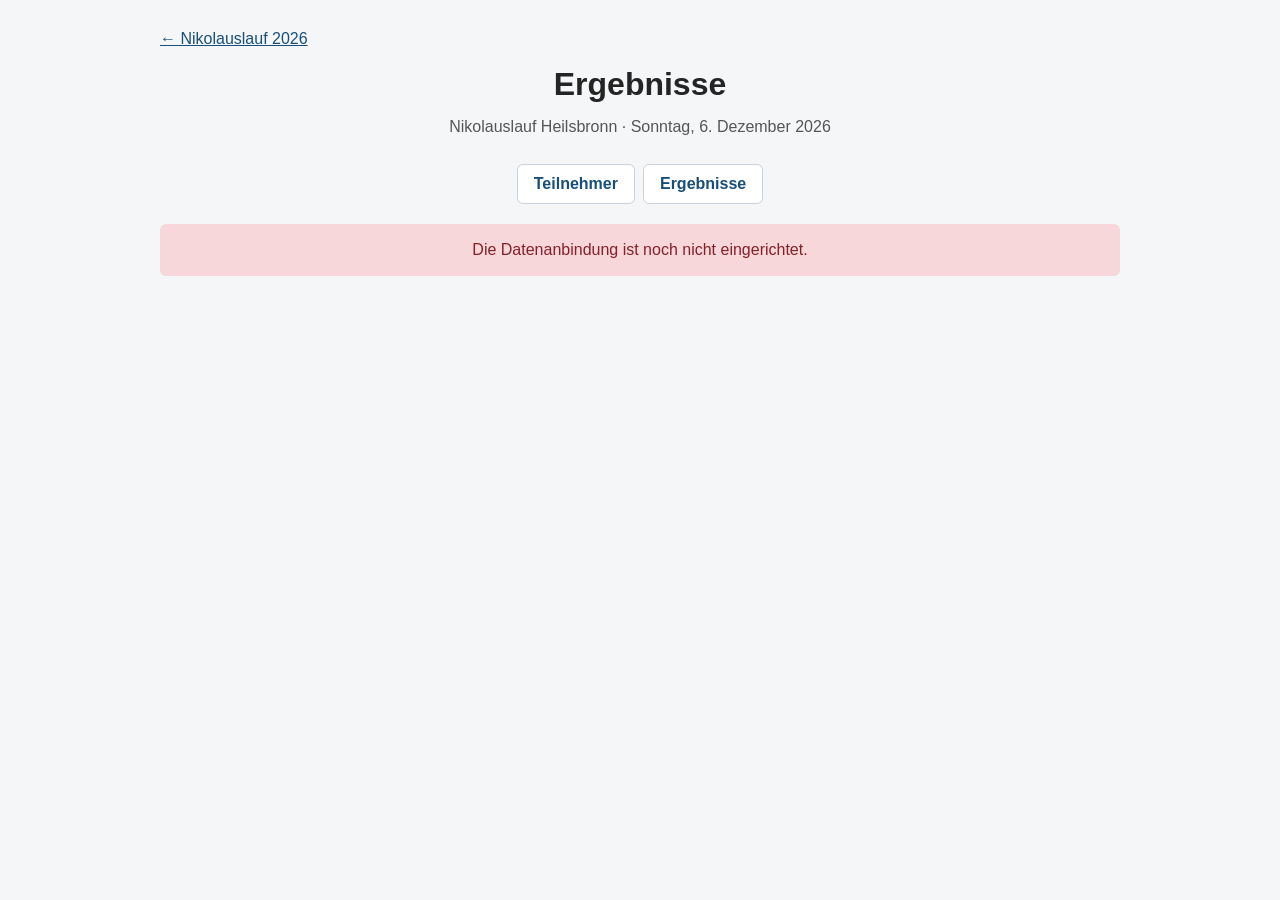
==== ergebnisse/index.html @ ed14eaae "Initial Nikolauslauf 2026 result pages" ====
<!doctype html>
<html lang="de">
<head>
  <meta charset="utf-8">
  <meta name="viewport" content="width=device-width, initial-scale=1">
  <title>Ergebnisse – Nikolauslauf Heilsbronn 2026</title>
  <link rel="stylesheet" href="../assets/styles.css">
  <script src="../config.js"></script>
  <script defer src="../assets/site.js"></script>
</head>
<body data-page="ergebnisse">
  <main>
    <a class="back" href="../">← Nikolauslauf 2026</a>
    <h1>Ergebnisse</h1>
    <p class="intro">Nikolauslauf Heilsbronn · Sonntag, 6. Dezember 2026</p>
    <nav class="nav" aria-label="Seiten">
      <a href="../teilnehmer/">Teilnehmer</a>
      <a href="./" aria-current="page">Ergebnisse</a>
    </nav>
    <div id="data" class="status" role="status" aria-live="polite">Ergebnisse werden geladen …</div>
  </main>
</body>
</html>
---- assets/styles.css ----
:root {
  color-scheme: light;
  font-family: -apple-system, BlinkMacSystemFont, "Segoe UI", sans-serif;
  color: #242424;
  background: #f4f6f8;
}

* { box-sizing: border-box; }

body {
  margin: 0;
  padding: 24px;
}

main {
  width: min(100%, 960px);
  margin: 0 auto;
}

h1 {
  margin: 0 0 12px;
  text-align: center;
  font-size: clamp(1.5rem, 4vw, 2rem);
}

.intro {
  margin: 0 auto 24px;
  max-width: 680px;
  text-align: center;
  color: #555;
  line-height: 1.55;
}

.nav, .tabs {
  display: flex;
  flex-wrap: wrap;
  gap: 8px;
  justify-content: center;
  margin: 20px 0;
}

.nav a, .tabs button {
  display: inline-block;
  padding: 10px 16px;
  border: 1px solid #cbd2d9;
  border-radius: 6px;
  background: #fff;
  color: #174f7a;
  font: inherit;
  font-weight: 650;
  text-decoration: none;
  cursor: pointer;
}

.tabs button[aria-selected="true"] {
  color: #fff;
  border-color: #174f7a;
  background: #174f7a;
}

.status {
  margin: 20px 0;
  padding: 14px 16px;
  border-radius: 6px;
  background: #fff;
  text-align: center;
  line-height: 1.5;
}

.status.error {
  color: #842029;
  background: #f8d7da;
}

.race {
  margin: 18px 0;
  overflow: hidden;
  border-radius: 6px;
  background: #fff;
  box-shadow: 0 1px 3px #00000018;
}

.race h2 {
  margin: 0;
  padding: 13px 16px;
  color: #fff;
  background: #35424e;
  font-size: 1.15rem;
}

.subheading {
  margin: 0;
  padding: 9px 14px;
  background: #e9eef2;
  font-size: 1rem;
}

.empty {
  margin: 0;
  padding: 16px;
  color: #666;
}

.table-wrap { overflow-x: auto; }

table {
  width: 100%;
  border-collapse: collapse;
  background: #fff;
}

th, td {
  padding: 10px 12px;
  border-bottom: 1px solid #e8ebee;
  text-align: left;
}

th {
  color: #fff;
  background: #63717d;
}

tbody tr:nth-child(even) { background: #f7f8f9; }

.back {
  display: inline-block;
  margin: 6px 0 18px;
  color: #174f7a;
}

@media (max-width: 600px) {
  body { padding: 16px 10px; }
  th, td { padding: 8px; }
}
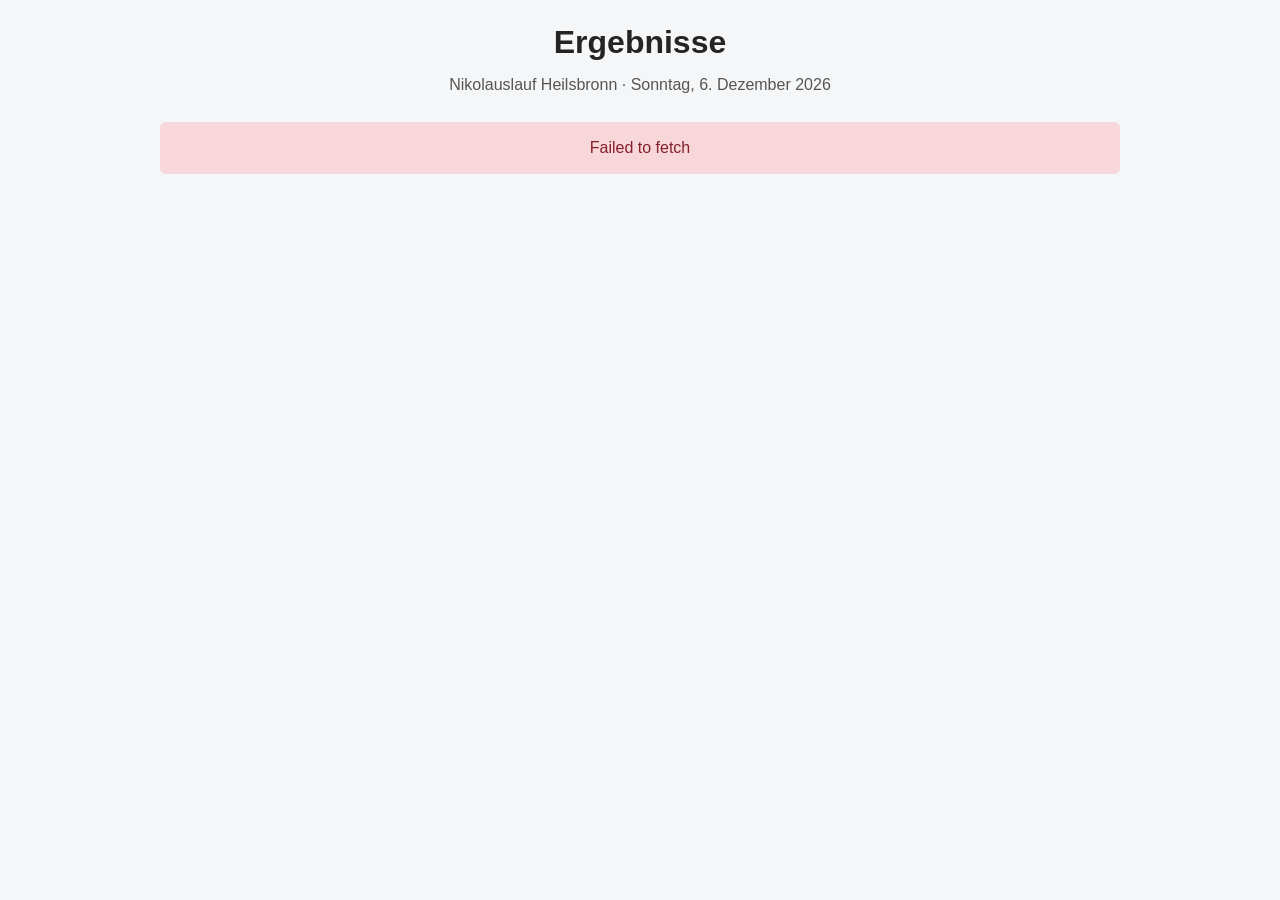
==== commit ccc83f33: "Connect public API and refine standalone participant and result pages Use a shared race tab bar and " ====
--- a/ergebnisse/index.html
+++ b/ergebnisse/index.html
@@ -10,13 +10,8 @@
 </head>
 <body data-page="ergebnisse">
   <main>
-    <a class="back" href="../">← Nikolauslauf 2026</a>
     <h1>Ergebnisse</h1>
     <p class="intro">Nikolauslauf Heilsbronn · Sonntag, 6. Dezember 2026</p>
-    <nav class="nav" aria-label="Seiten">
-      <a href="../teilnehmer/">Teilnehmer</a>
-      <a href="./" aria-current="page">Ergebnisse</a>
-    </nav>
     <div id="data" class="status" role="status" aria-live="polite">Ergebnisse werden geladen …</div>
   </main>
 </body>
--- a/assets/styles.css
+++ b/assets/styles.css
@@ -31,7 +31,7 @@
   line-height: 1.55;
 }
 
-.nav, .tabs {
+.nav {
   display: flex;
   flex-wrap: wrap;
   gap: 8px;
@@ -39,7 +39,7 @@
   margin: 20px 0;
 }
 
-.nav a, .tabs button {
+.nav a {
   display: inline-block;
   padding: 10px 16px;
   border: 1px solid #cbd2d9;
@@ -52,10 +52,41 @@
   cursor: pointer;
 }
 
+.tabs {
+  display: flex;
+  flex-wrap: wrap;
+  gap: 4px;
+  margin-bottom: 0;
+  padding: 4px 4px 0;
+  border-bottom: 2px solid #ddd;
+  border-radius: 8px 8px 0 0;
+  background: #fff;
+}
+
+.tabs button {
+  padding: 10px 16px;
+  border: none;
+  border-bottom: 3px solid transparent;
+  background: none;
+  color: #666;
+  font: inherit;
+  font-size: 14px;
+  font-weight: bold;
+  cursor: pointer;
+}
+
+.tabs button:hover {
+  color: #007bff;
+}
+
 .tabs button[aria-selected="true"] {
-  color: #fff;
-  border-color: #174f7a;
-  background: #174f7a;
+  color: #007bff;
+  border-bottom-color: #007bff;
+}
+
+.tabs button:focus-visible {
+  outline: 2px solid #174f7a;
+  outline-offset: -2px;
 }
 
 .status {
@@ -95,6 +126,35 @@
   font-size: 1rem;
 }
 
+.race-header {
+  display: flex;
+  justify-content: space-between;
+  align-items: center;
+  flex-wrap: wrap;
+  gap: 10px;
+  padding: 12px 15px;
+  color: #fff;
+  background: #35424e;
+}
+
+.race-header h2 { padding: 0; }
+.race-count { font-size: 0.95rem; opacity: 0.9; }
+
+.capacity-bar {
+  width: 200px;
+  max-width: 100%;
+  height: 14px;
+  overflow: hidden;
+  border-radius: 10px;
+  background: #ffffff33;
+}
+
+.capacity-fill {
+  height: 100%;
+  border-radius: 10px;
+  background: #28a745;
+}
+
 .empty {
   margin: 0;
   padding: 16px;
@@ -122,13 +182,9 @@
 
 tbody tr:nth-child(even) { background: #f7f8f9; }
 
-.back {
-  display: inline-block;
-  margin: 6px 0 18px;
-  color: #174f7a;
-}
-
 @media (max-width: 600px) {
   body { padding: 16px 10px; }
+  .tabs button { padding: 8px 10px; font-size: 12px; }
+  .race-header { flex-direction: column; align-items: flex-start; }
   th, td { padding: 8px; }
 }
